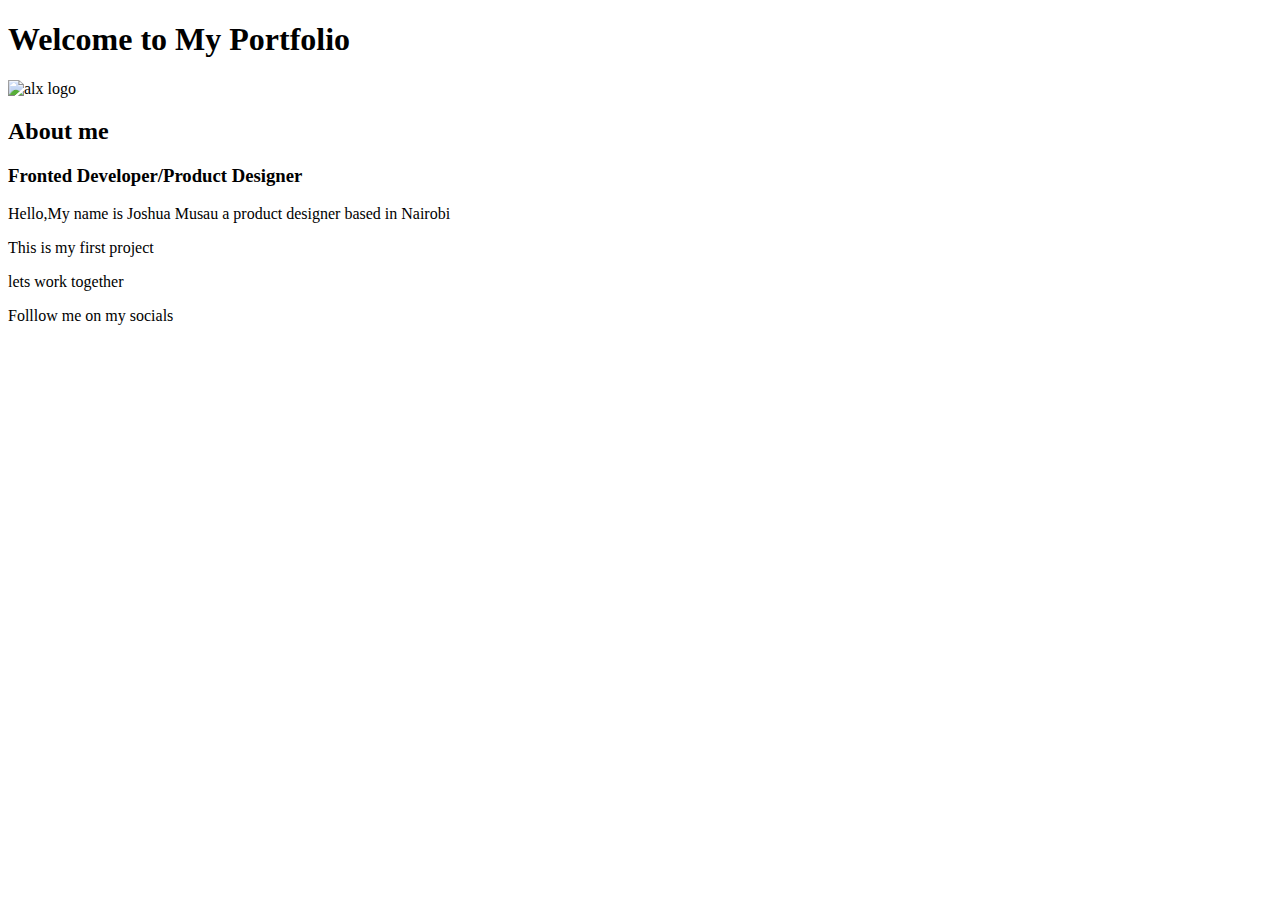
==== html_basic/index.html @ 20ede239 "add index.html file" ====
<!DOCTYPE html>
<html lang="en">
<head>
    <meta charset="UTF-8">
    <meta name="viewport" content="width=device-width, initial-scale=1.0">
    <title>My First Portfolio</title>
</head>
<body>
    <h1> Welcome to My Portfolio</h1>
        <img src="https://i.ibb.co/gTDZZT8/ALX-Logo-07.png" alt="alx logo">
   <h2>About me</h2>
   <h3>Fronted Developer/Product Designer</h3>
   <p>Hello,My name is Joshua Musau a product designer based in Nairobi</p>
   <p>This is my first project</p>
   <p>lets work together</p>
   <p>Folllow me on my socials</p>
  

    
</body>
</html>
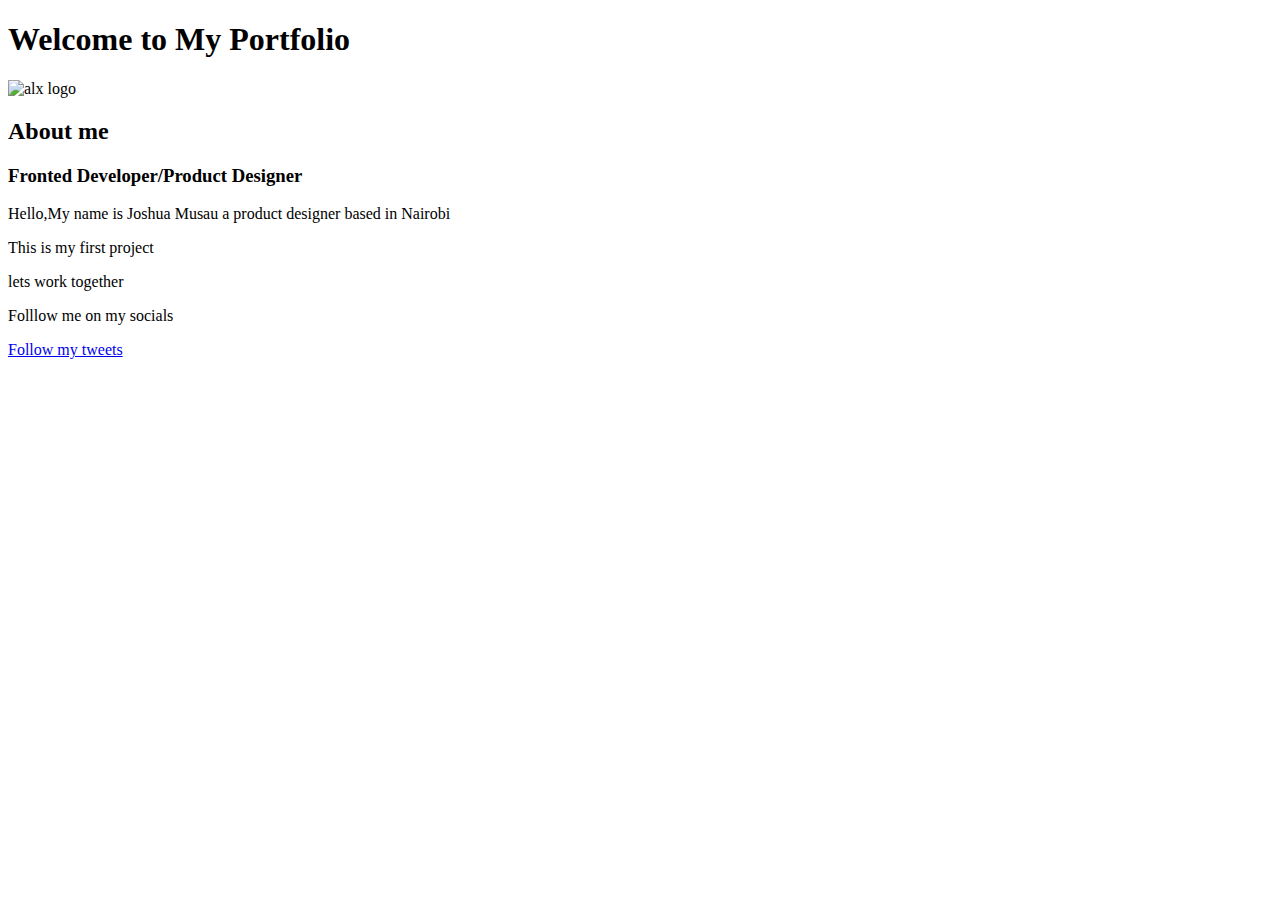
==== commit d3e87268: "modify index.html and  add new file tweets.html" ====
--- a/html_basic/index.html
+++ b/html_basic/index.html
@@ -14,6 +14,8 @@
    <p>This is my first project</p>
    <p>lets work together</p>
    <p>Folllow me on my socials</p>
+   <a href="tweets.html">Follow my tweets</a>
+   <a href="https://github.com/musaucrea/My_First_Portfolio/commit/4166d13f3d98857ac76e334d36185b6a3c1b5cbc" target="_blank"></a>
   
 
     
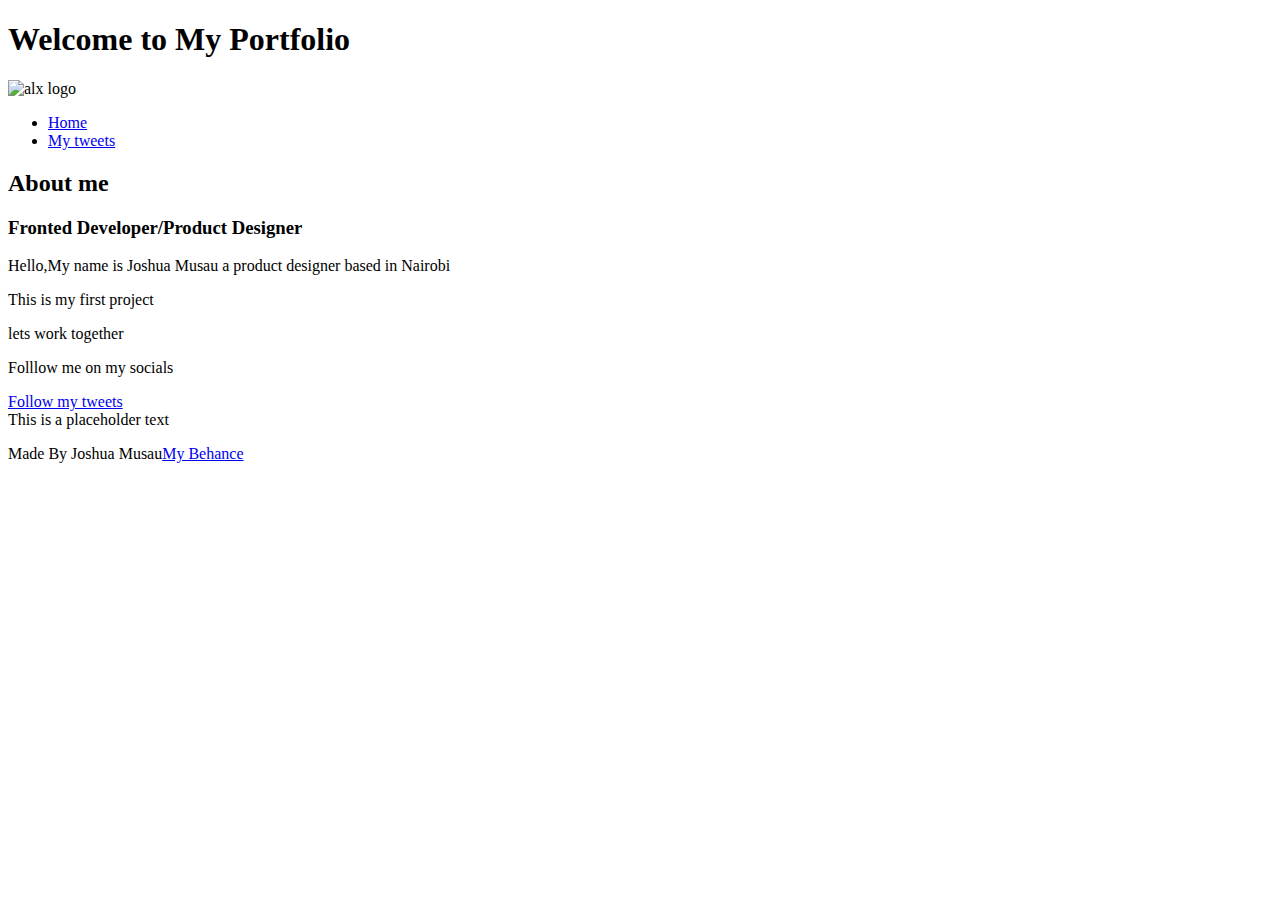
==== commit aa6a3125: "update index.html" ====
--- a/html_basic/index.html
+++ b/html_basic/index.html
@@ -6,8 +6,16 @@
     <title>My First Portfolio</title>
 </head>
 <body>
+    <header>
     <h1> Welcome to My Portfolio</h1>
         <img src="https://i.ibb.co/gTDZZT8/ALX-Logo-07.png" alt="alx logo">
+    </header>
+    <ul>
+        <li><a href="base_index.html">Home</a></li>
+        <li><a href="tweets.html">My tweets</a></li>
+</ul>
+<main>
+<article>
    <h2>About me</h2>
    <h3>Fronted Developer/Product Designer</h3>
    <p>Hello,My name is Joshua Musau a product designer based in Nairobi</p>
@@ -16,8 +24,11 @@
    <p>Folllow me on my socials</p>
    <a href="tweets.html">Follow my tweets</a>
    <a href="https://github.com/musaucrea/My_First_Portfolio/commit/4166d13f3d98857ac76e334d36185b6a3c1b5cbc" target="_blank"></a>
-  
-
-    
+</article>
+<aside>This is a placeholder text</aside>
+</main>
+<footer>
+    <p>Made By Joshua Musau<a href="https://www.behance.net/joshuamusauj" target="_blank">My Behance</a></p>
+</footer>
 </body>
 </html>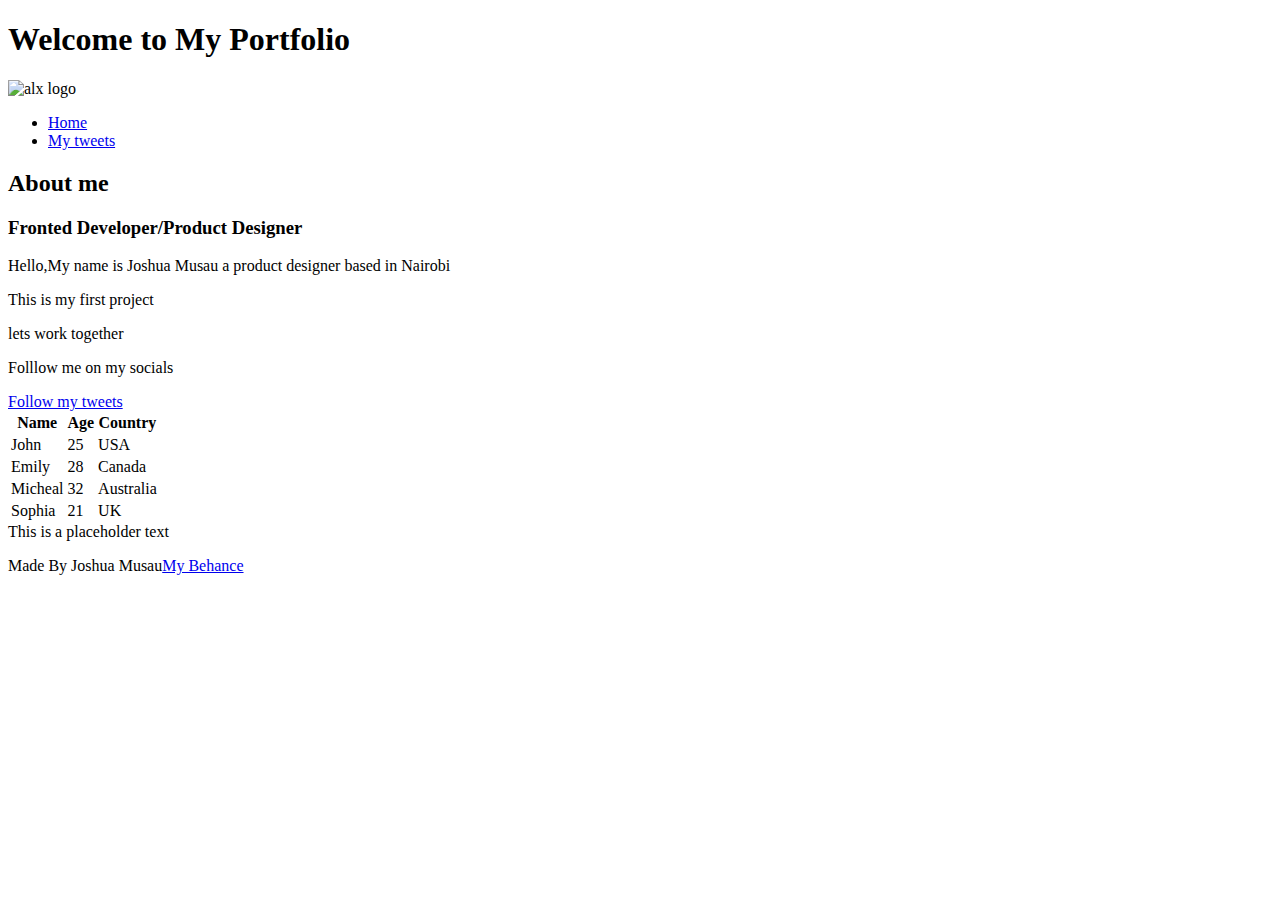
==== commit 81d175b4: "add changes in index.html" ====
--- a/html_basic/index.html
+++ b/html_basic/index.html
@@ -25,6 +25,37 @@
    <a href="tweets.html">Follow my tweets</a>
    <a href="https://github.com/musaucrea/My_First_Portfolio/commit/4166d13f3d98857ac76e334d36185b6a3c1b5cbc" target="_blank"></a>
 </article>
+<table>
+    <thead>
+        <tr>
+            <th>Name</th>
+            <th>Age</th>
+            <th>Country</th>
+    </tr>
+    </thead>
+    <tbody>
+        <tr>
+            <td>John</td>
+            <td>25</td>
+            <td>USA</td>
+        </tr>
+        <tr>
+            <td>Emily</td>
+            <td>28</td>
+            <td>Canada</td>
+        </tr>
+        <tr>
+            <td>Micheal</td>
+            <td>32</td>
+            <td>Australia</td>
+        </tr>
+        <tr>
+            <td>Sophia</td>
+            <td>21</td>
+            <td>UK</td>
+        </tr>
+    </tbody>
+</table>
 <aside>This is a placeholder text</aside>
 </main>
 <footer>
